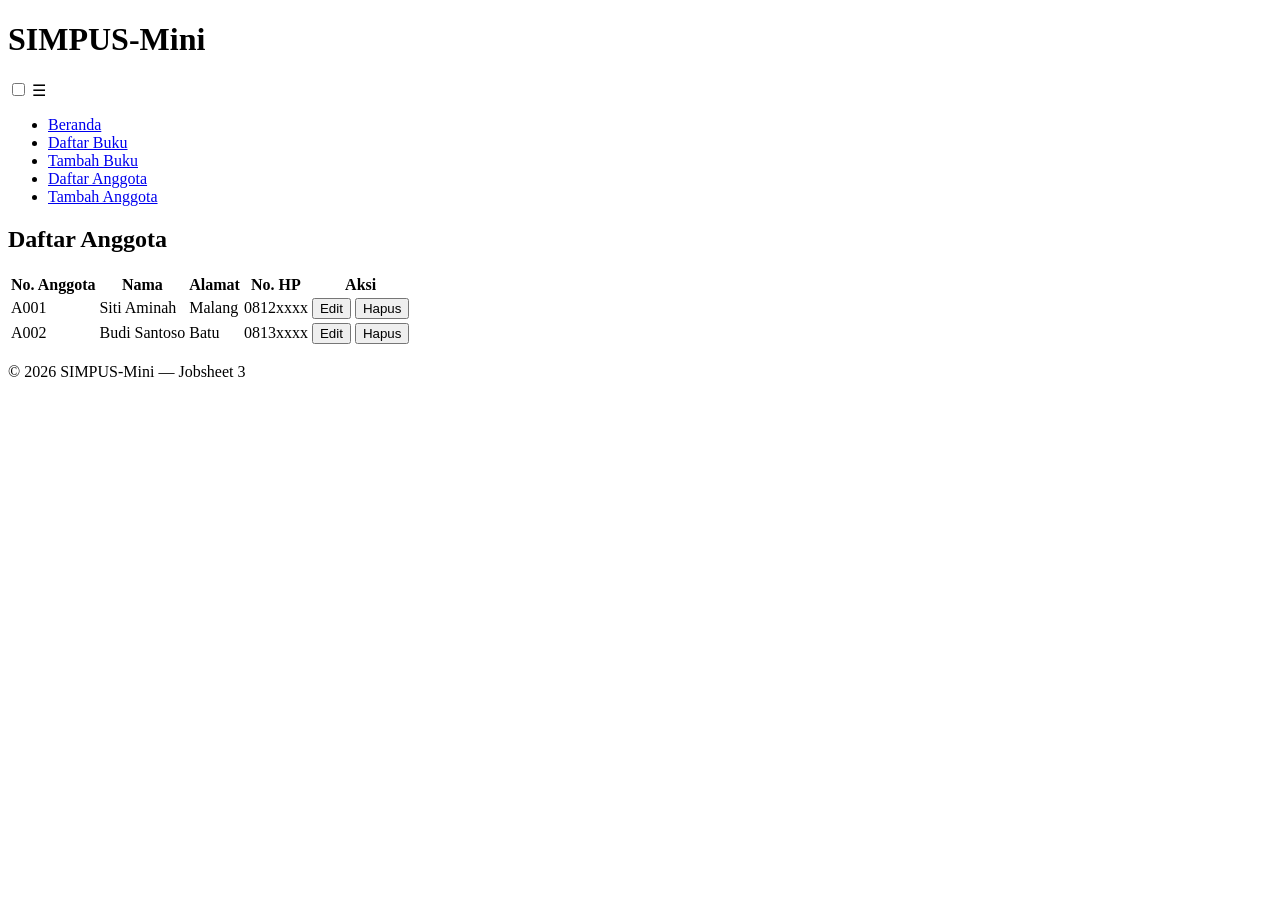
==== anggota/list.html @ 1c338b14 "Add files via upload" ====
<!DOCTYPE html>
<html lang="id">
<head>
    <meta charset="UTF-8">
    <meta name="viewport" content="width=device-width, initial-scale=1">
    <title>SIMPUS-Mini | Daftar Anggota</title>
    <link rel="stylesheet" href="../assets/style.css">
</head>
<body>
    <header>
        <h1>SIMPUS-Mini</h1>
        <input type="checkbox" id="nav-toggle" class="nav-toggle">
        <label for="nav-toggle" class="nav-toggle-label">&#9776;</label>
        <nav>
            <ul>
                <li><a href="../index.html">Beranda</a></li>
                <li><a href="../buku/list.html">Daftar Buku</a></li>
                <li><a href="../buku/tambah.html">Tambah Buku</a></li>
                <li><a href="list.html" class="aktif">Daftar Anggota</a></li>
                <li><a href="tambah.html"">Tambah Anggota</a></li>
            </ul>
        </nav>
    </header>

    <main>
        <section>
            <h2>Daftar Anggota</h2>
            <div class="table-responsive">
            <table>
                <thead>
                    <tr>
                        <th>No. Anggota</th>
                        <th>Nama</th>
                        <th>Alamat</th>
                        <th>No. HP</th>
                        <th>Aksi</th>
                    </tr>
                </thead>
                <tbody>
                    <tr>
                        <td>A001</td>
                        <td>Siti Aminah</td>
                        <td>Malang</td>
                        <td>0812xxxx</td>
                        <td>
                            <button type="button">Edit</button>
                            <button type="button">Hapus</button>
                        </td>
                    </tr>
                    <tr>
                        <td>A002</td>
                        <td>Budi Santoso</td>
                        <td>Batu</td>
                        <td>0813xxxx</td>
                        <td>
                            <button type="button">Edit</button>
                            <button type="button">Hapus</button>
                        </td>
                    </tr>
                </tbody>
            </table>
            </div>
        </section>
    </main>

    <footer>
        <p>&copy; 2026 SIMPUS-Mini &mdash; Jobsheet 3</p>
    </footer>
</body>
</html>
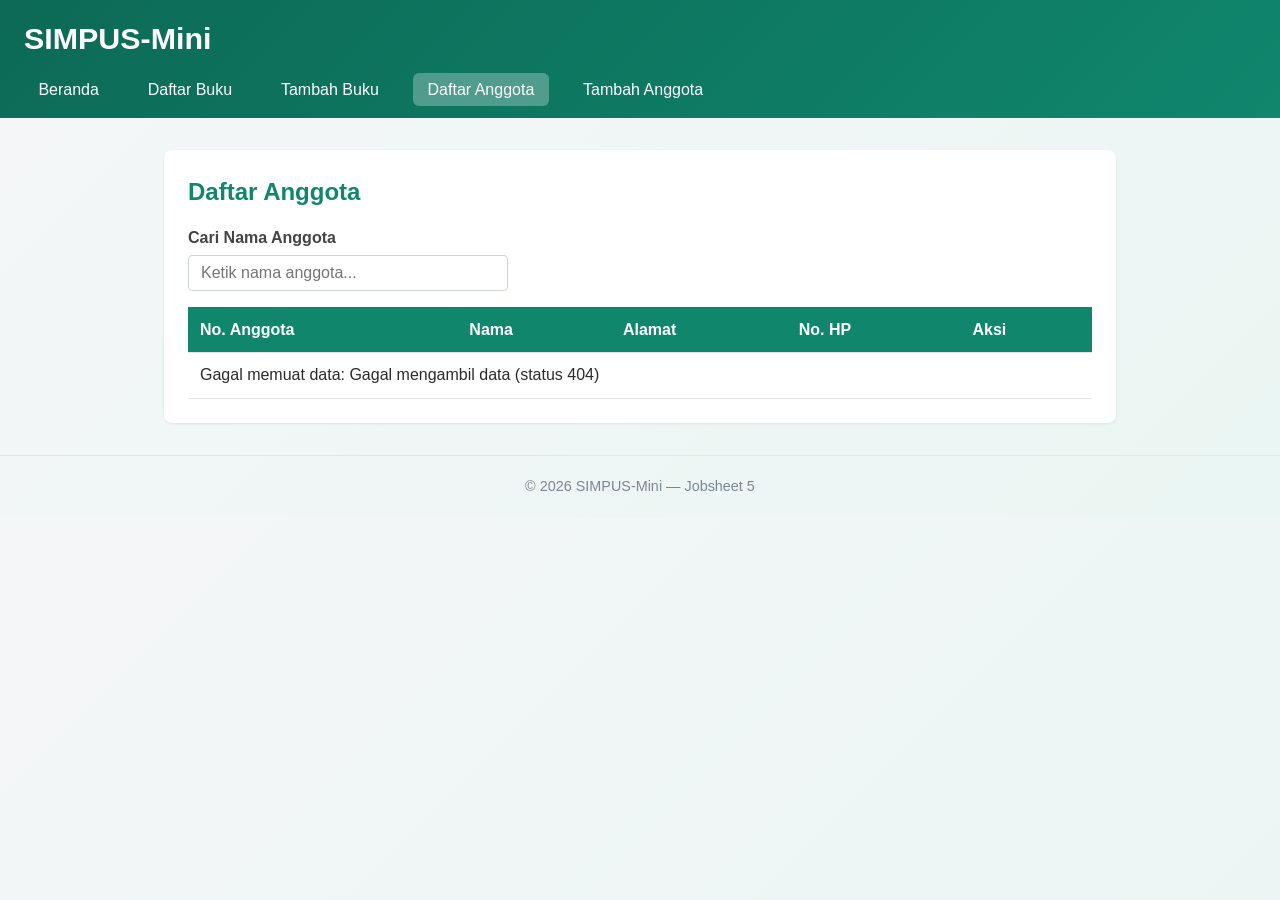
==== commit 0f5221bc: "Vercel" ====
--- a/anggota/list.html
+++ b/anggota/list.html
@@ -1,70 +1,60 @@
-<!DOCTYPE html>
-<html lang="id">
-<head>
-    <meta charset="UTF-8">
-    <meta name="viewport" content="width=device-width, initial-scale=1">
-    <title>SIMPUS-Mini | Daftar Anggota</title>
-    <link rel="stylesheet" href="../assets/style.css">
-</head>
-<body>
-    <header>
-        <h1>SIMPUS-Mini</h1>
-        <input type="checkbox" id="nav-toggle" class="nav-toggle">
-        <label for="nav-toggle" class="nav-toggle-label">&#9776;</label>
-        <nav>
-            <ul>
-                <li><a href="../index.html">Beranda</a></li>
-                <li><a href="../buku/list.html">Daftar Buku</a></li>
-                <li><a href="../buku/tambah.html">Tambah Buku</a></li>
-                <li><a href="list.html" class="aktif">Daftar Anggota</a></li>
-                <li><a href="tambah.html"">Tambah Anggota</a></li>
-            </ul>
-        </nav>
-    </header>
-
-    <main>
-        <section>
-            <h2>Daftar Anggota</h2>
-            <div class="table-responsive">
-            <table>
-                <thead>
-                    <tr>
-                        <th>No. Anggota</th>
-                        <th>Nama</th>
-                        <th>Alamat</th>
-                        <th>No. HP</th>
-                        <th>Aksi</th>
-                    </tr>
-                </thead>
-                <tbody>
-                    <tr>
-                        <td>A001</td>
-                        <td>Siti Aminah</td>
-                        <td>Malang</td>
-                        <td>0812xxxx</td>
-                        <td>
-                            <button type="button">Edit</button>
-                            <button type="button">Hapus</button>
-                        </td>
-                    </tr>
-                    <tr>
-                        <td>A002</td>
-                        <td>Budi Santoso</td>
-                        <td>Batu</td>
-                        <td>0813xxxx</td>
-                        <td>
-                            <button type="button">Edit</button>
-                            <button type="button">Hapus</button>
-                        </td>
-                    </tr>
-                </tbody>
-            </table>
-            </div>
-        </section>
-    </main>
-
-    <footer>
-        <p>&copy; 2026 SIMPUS-Mini &mdash; Jobsheet 3</p>
-    </footer>
-</body>
+<!DOCTYPE html>
+<html lang="id">
+
+<head>
+    <meta charset="UTF-8">
+    <meta name="viewport" content="width=device-width, initial-scale=1">
+    <title>SIMPUS-Mini | Daftar Anggota</title>
+    <link rel="stylesheet" href="../assets/css/style.css">
+</head>
+
+<body>
+    <header>
+        <h1>SIMPUS-Mini</h1>
+        <button type="button" id="nav-toggle-btn" class="nav-toggle-label" aria-label="Menu">&#9776;</button>
+        <nav>
+            <ul>
+                <li><a href="../index.html">Beranda</a></li>
+                <li><a href="../buku/list.html">Daftar Buku</a></li>
+                <li><a href="../buku/tambah.html">Tambah Buku</a></li>
+                <li><a href="list.html" class="aktif">Daftar Anggota</a></li>
+                <li><a href="tambah.html">Tambah Anggota</a></li>
+            </ul>
+        </nav>
+    </header>
+
+    <main>
+        <section>
+            <h2>Daftar Anggota</h2>
+            <div class="search-box">
+                <label for="search-input">Cari Nama Anggota</label>
+                <input type="text" id="search-input" data-search-col="1" placeholder="Ketik nama anggota...">
+            </div>
+            <p id="loading-indicator" style="display:none;">Memuat data...</p>
+            <div class="table-responsive">
+                <table>
+                    <thead>
+                        <tr>
+                            <th>No. Anggota</th>
+                            <th>Nama</th>
+                            <th>Alamat</th>
+                            <th>No. HP</th>
+                            <th>Aksi</th>
+                        </tr>
+                    </thead>
+                    <tbody>
+
+                    </tbody>
+                </table>
+            </div>
+        </section>
+    </main>
+
+    <footer>
+        <p>&copy; 2026 SIMPUS-Mini &mdash; Jobsheet 5</p>
+    </footer>
+    <script src="../assets/js/app.js"></script>
+    <script src="../assets/js/anggota.js"></script>
+</body>
+
 </html>
--- a/assets/css/style.css
+++ b/assets/css/style.css
@@ -0,0 +1,342 @@
+
+* {
+    box-sizing: border-box;
+    margin: 0;
+    padding: 0;
+}
+
+body {
+    font-family: "Poppins", Arial, sans-serif;
+    color: #2b2b2b;
+    background: linear-gradient(135deg,#f5f6f8, #eaf6f3);
+    line-height: 1.5;
+}
+
+a {
+    color: #10866d;
+    text-decoration: none;
+}
+
+a:hover {
+    text-decoration: underline;
+}
+
+/* ===== Header & Navbar ===== */
+header {
+    background: linear-gradient(135deg,#0c6a56, #10866d);
+    color: #fff;
+    padding: 1rem 1.5rem;
+    display: flex;
+    align-items: center;
+    justify-content: space-between;
+    flex-wrap: wrap;
+    position: relative;
+}
+
+header h1 {
+    font-size: 1.9rem;
+}
+
+header nav {
+    order: 2;
+    width: 100%;
+    margin-top: 1rem;
+    transition: max-height 0.3s ease, opacity 0.25s ease, margin-top 0.3s ease;
+}
+
+header nav ul {
+    list-style: none;
+    display: flex;
+    gap: 1.25rem;
+    flex-wrap: wrap;
+}
+
+header nav a {
+    color: #fff;
+    font-weight: 500;
+    padding: 0.5rem 0.9rem;
+    border-radius: 6px;
+    transition: background-color 0.15s ease;
+}
+
+header nav a:hover {
+    background-color: rgba(255, 255, 255, 0.18);
+    text-decoration: none;
+}
+
+header nav a.aktif {
+    background-color: rgba(255, 255, 255, 0.28);
+}
+
+/* ===== Main Layout ===== */
+main {
+    max-width: 1000px;
+    margin: 2rem auto;
+    padding: 0 1.5rem;
+}
+
+section {
+    background-color: #fff;
+    border-radius: 8px;
+    padding: 1.5rem;
+    margin-bottom: 1.5rem;
+    box-shadow: 0 1px 3px rgba(0, 0, 0, 0.08);
+}
+
+section h2 {
+    margin-bottom: 1rem;
+    color: #10866d;
+}
+
+/* ===== Kartu Statistik (CSS Grid) ===== */
+main section:nth-of-type(2) {
+    display: grid;
+    grid-template-columns: repeat(4, 1fr);
+    gap: 1rem;
+}
+
+main section:nth-of-type(2) h2 {
+    grid-column: 1 / -1;
+}
+
+main section:nth-of-type(2) article {
+    background: linear-gradient(135deg, var(--warna-kartu, #f5f6f8), var(--warna-kartu, #eaf6f3));
+    border-radius: 12px;
+    padding: 1.25rem;
+    text-align: center;
+    border: 1px solid var(--warna-batas, #e2e6ea);
+    box-shadow: 0 4px 6px -1px rgba(0, 0, 0, 0.02);
+}
+
+main section:nth-of-type(2) article:hover {
+    background: linear-gradient(135deg, var(--warna-kartu-hover, #eaf6f3), var(--warna-kartu-hover, #eaf6f3));
+    transform: translateY(-4px);
+    box-shadow: 0 10px 20px -5px rgba(5, 150, 105, 0.15);
+    border-color: var(--warna-batas-hover, #10866d);
+}
+
+main section:nth-of-type(2) article h3 {
+    font-size: 0.95rem;
+    color: #55677a;
+    margin-bottom: 0.5rem;
+}
+
+main section:nth-of-type(2) article p {
+    font-size: 1.8rem;
+    font-weight: 700;
+    color: #10866d;
+}
+
+/* ===== Tabel ===== */
+table {
+    width: 100%;
+    border-collapse: collapse;
+}
+
+th, td {
+    text-align: left;
+    padding: 0.65rem 0.75rem;
+    border-bottom: 1px solid #e2e6ea;
+}
+
+thead {
+    background-color: #10866d;
+    color: #fff;
+}
+
+tbody tr:nth-child(even) {
+    background-color: #f7f9fb;
+}
+
+tbody tr:hover {
+    background-color: #eef4fa;
+}
+
+td button {
+    padding: 0.35rem 0.7rem;
+    margin-right: 0.35rem;
+    border: none;
+    border-radius: 4px;
+    cursor: pointer;
+    font-size: 0.85rem;
+}
+
+td button:first-of-type {
+    background-color: #f0ad4e;
+    color: #fff;
+}
+
+td button:last-of-type,
+.btn-hapus {
+    background-color: #d9534f;
+    color: #fff;
+}
+
+/* ===== Form ===== */
+form p {
+    margin-bottom: 1rem;
+}
+
+form label {
+    display: block;
+    margin-bottom: 0.35rem;
+    font-weight: 600;
+    color: #444;
+}
+
+form input,
+form select {
+    width: 100%;
+    max-width: 400px;
+    padding: 0.55rem 0.7rem;
+    border: 1px solid #cdd4da;
+    border-radius: 4px;
+    font-size: 1rem;
+}
+
+form input:focus,
+form select:focus {
+    outline: none;
+    border-color: #10866d;
+    box-shadow: 0 0 0 3px rgba(16, 134, 109, 0.15);
+}
+
+form button[type="submit"] {
+    background-color: #10866d;
+    color: #fff;
+    border: none;
+    padding: 0.6rem 1.5rem;
+    border-radius: 4px;
+    font-size: 1rem;
+    cursor: pointer;
+}
+
+form button[type="submit"]:hover {
+    background-color: #0c6a56;
+}
+
+/* ===== Pesan Error Validasi (fitur JS Jobsheet 5) ===== */
+.error {
+    display: block;
+    color: #d9534f;
+    font-size: 0.85rem;
+    margin-top: 0.25rem;
+}
+
+/* ===== Kolom Pencarian (fitur JS Jobsheet 5) ===== */
+.search-box {
+    margin-bottom: 1rem;
+}
+
+.search-box label {
+    display: block;
+    margin-bottom: 0.35rem;
+    font-weight: 600;
+    color: #444;
+}
+
+.search-box input {
+    width: 100%;
+    max-width: 320px;
+    padding: 0.5rem 0.75rem;
+    border: 1px solid #cdd4da;
+    border-radius: 4px;
+    font-size: 1rem;
+}
+
+.search-box input:focus {
+    outline: none;
+    border-color: #10866d;
+    box-shadow: 0 0 0 3px rgba(16, 134, 109, 0.15);
+}
+
+/* ===== Counter "Menampilkan X dari Y" ===== */
+.filter-counter {
+    color: #7a8794;
+    font-size: 0.85rem;
+    margin-bottom: 0.75rem;
+}
+
+/* ===== Footer ===== */
+footer {
+    border-top: 1px solid #e2e6ea;
+    text-align: center;
+    padding: 1.25rem;
+    color: #7a8794;
+    font-size: 0.9rem;
+}
+
+/* ===== Tabel Responsif ===== */
+.table-responsive {
+    overflow-x: auto;
+}
+
+/* ===== Hamburger Menu (JS-driven, tombol bukan checkbox) ===== */
+.nav-toggle-label {
+    display: none;
+    font-size: 1.6rem;
+    color: #fff;
+    background: none;
+    border: none;
+    cursor: pointer;
+}
+
+/* ===== Responsive Breakpoints ===== */
+
+@media (min-width: 1400px) {
+    main {
+        max-width: 1200px;
+    }
+}
+
+@media (max-width: 900px) {
+    main section:nth-of-type(2) {
+        grid-template-columns: repeat(2, 1fr);
+    }
+}
+
+@media (min-width: 901px) and (max-width: 1100px) {
+    main section:nth-of-type(2) {
+        grid-template-columns: repeat(3, 1fr);
+    }
+}
+
+@media (max-width: 480px) {
+    .nav-toggle-label {
+        display: block;
+    }
+
+    header nav {
+        width: 100%;
+        order: 3;
+        margin-top: 0;
+        max-height: 0;
+        opacity: 0;
+        overflow: hidden;
+        transition: max-height 0.3s ease, opacity 0.25s ease, margin-top 0.3s ease;
+    }
+
+    header nav.nav-open {
+        margin-top: 1rem;
+        max-height: 320px;
+        opacity: 1;
+    }
+
+    header nav ul {
+        flex-direction: column;
+        gap: 0.75rem;
+    }
+
+    main section:nth-of-type(2) {
+        grid-template-columns: 1fr;
+    }
+
+    form input,
+    form select {
+        max-width: 100%;
+    }
+
+    .search-box input {
+        max-width: 100%;
+    }
+}
